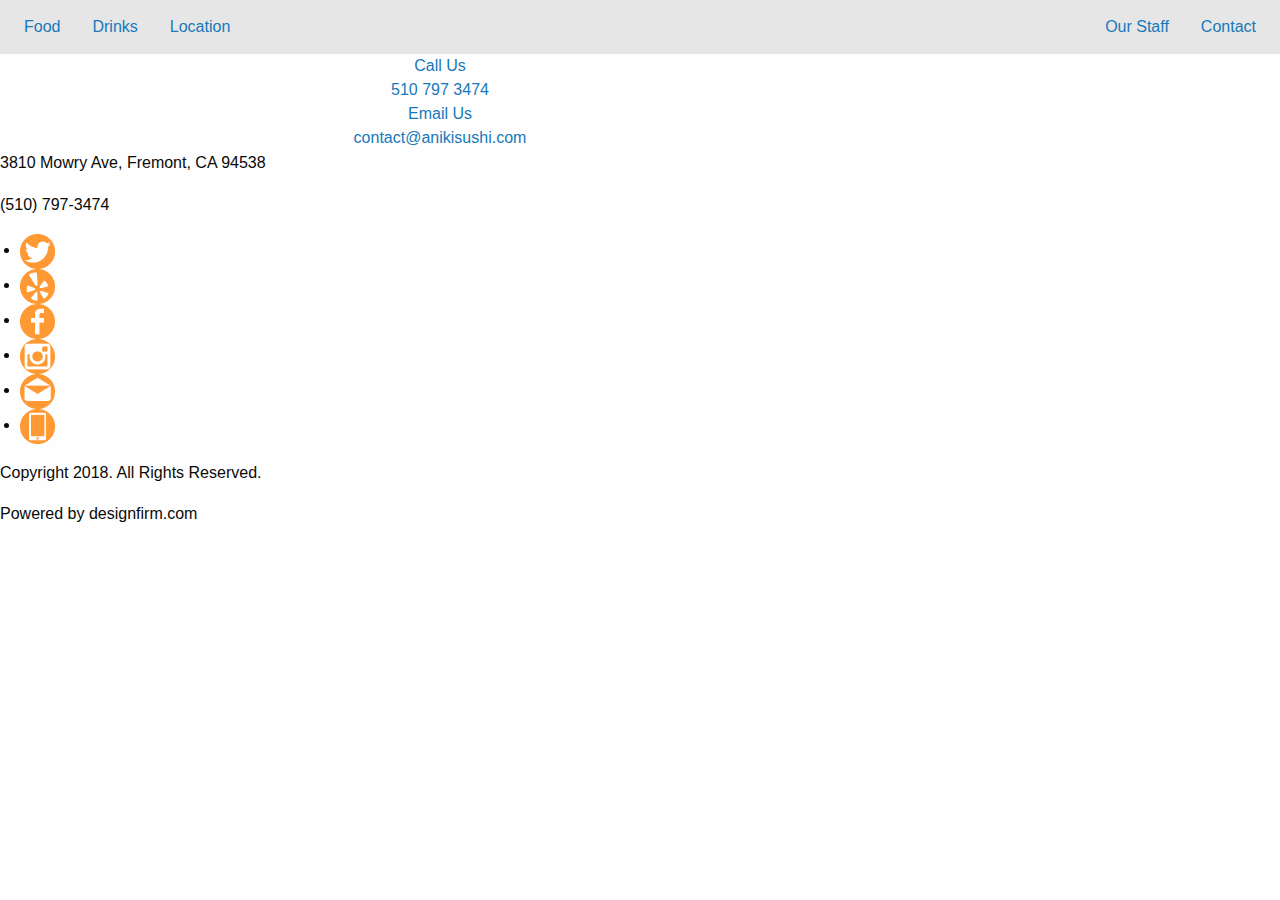
==== pages/contact.html @ 39435c6e "initial contact commit" ====
<!doctype html>
<html class="no-js" lang="en" dir="ltr">
  <head>
    <!-- Global site tag (gtag.js) - Google Analytics -->
    <script async src="https://www.googletagmanager.com/gtag/js?id=UA-130548534-3"></script>
    <script>
      window.dataLayer = window.dataLayer || [];
      function gtag(){dataLayer.push(arguments);}
      gtag('js', new Date());
      gtag('config', 'UA-130548534-3');
    </script>

    <!--Compatibility-->
    <meta charset="utf-8">
    <meta http-equiv="X-UA-Compatible" content="ie=edge">

    <!-- Social Metadata-->
    <meta property="og:title" content="Aniki's Sushi and Sake Bar">
    <meta property="og:description" content="Aniki's is Located on Mowry Avenue and Fremont Boulevard.">
    <meta property="og:image" content="https://xs9734.github.io/anikisushi/images/contact_og.jpg">
    <meta property="og:url" content="https://xs9734.github.io/anikisushi/contact.html">
    <meta property="og:type" content="restaurant.restaurant">
    <meta name="twitter:title" content="Aniki's Sushi and Sake Bar ">
    <meta name="twitter:description" content="Aniki's is Located on Mowry Avenue and Fremont Boulevard.">
    <meta name="twitter:image" content="https://xs9734.github.io/anikisushi/images/food.jpg">
    <meta name="twitter:card" content="summary_large_image"> 



    <!-- Author & SEO Info-->
    <meta name="author" content="David Cervantes">
    <meta name="keywords" content="aniki, Sushi Bar, Sushi, Sake, Fremont, Sushi Restaurant, Japanese Cuisine, Food, location, map ">
    <meta name="description" content="Aniki's Sushi is a restaurant and sake bar located on Mowry Avenue and Fremont Boulevard in Fremont California. We are open every day, our hours are below.">
    <meta name="viewport" content="width=device-width, initial-scale=1.0">
    <title>Aniki's Sushi | Restaurant and Sake Bar</title>
    <link href="https://fonts.googleapis.com/css?family=Montserrat:400,700|Open+Sans:300i,400" rel="stylesheet"> 
    <link rel="stylesheet" href="../css/foundation.css">
    <link rel="stylesheet" href="../css/app.css">
  </head>
  <body>

    <!-- Mobile Navigation -->
    <div id="mobile-nav" class="title-bar topbar-center-logo-mobile" data-responsive-toggle="topbar-center-logo" data-hide-for="medium">
        <div class="title-bar-left">
          <div class="title-bar-title"><a href="index.html"><img src="../images/aniki_logo.png" alt="Aniki Sushi Logo"/></a></div>
        </div>
        <div class="title-bar-right">
          <button class="menu-icon" type="button" data-toggle="topbar-center-logo"></button>
        </div>
      </div>
  
  <!-- Tablet & Desktop Navigation -->
  <div class="top-bar topbar-center-logo" id="topbar-center-logo">
    <div class="top-bar-left">
      <ul class="menu vertical medium-horizontal">
        <li><a href="food.html">Food</a></li>
        <li><a href="drinks.html">Drinks</a></li>
        <li><a href="location.html">Location</a></li>
      </ul>
    </div>
    <div class="top-bar-center">
      <a href="#"><img src="https://placehold.it/100x39" alt="" /></a>
    </div>
    <div class="top-bar-right">
      <ul class="menu vertical medium-horizontal">
        <li><a href="staff.html">Our&nbsp;Staff</a></li>
        <li><a href="contact.html">Contact</a></li>

      </ul>
    </div>
  </div>

  <!-- Main Content -->
  <div class="grid-container">

    <!-- Call Tab -->
    <div id="first-box" class="grid-x grid-padding-x">
        <div class="small-12 large-8 cell nav-box-odd text-center">
          <a href="">
            Call Us
          </a>
        </div>
        <div class="small-12 large-8 cell nav-box-even text-center subhead">
            <a href="">
                510 797 3474
            </a>
          </div>
      </div>
      
      <!-- Email Tab-->
      <div class="grid-x grid-padding-x">
        <div class="small-12 large-8 cell nav-box-odd text-center">
            <a href="">
              Email Us
            </a>
          </div>
          <div class="small-12 large-8 cell nav-box-even text-center subhead">
              <a href="">
                contact@anikisushi.com
              </a>
            </div>
        </div>
    
  </div>

  <footer>
    <p> 3810 Mowry Ave, Fremont, CA 94538</p>
    <p> (510) 797-3474</p>
    <ul id="footer-social-list">
      <li>
        <a href="https://www.twitter.com/" target="_blank" rel="noreferrer"> 
          <img src="../images/social/twit.png" alt="" height="35px" width="35px">
        </a>
      </li>
      <li>
        <a href="https://www.yelp.com/biz/anikis-sushi-fremont" target="_blank" rel="noreferrer">        
          <img src="../images/social/yelp.png" alt="" height="35px" width="35px">
        </a>
      </li>
      <li>
        <a href="https://www.facebook.com/" target="_blank" rel="noreferrer"> 
          <img src="../images/social/face.png" alt="" height="35px" width="35px">
        </a>
      </li>
      <li>        
        <a href="https://www.instagram.com/" target="_blank" rel="noreferrer"> 
          <img src="../images/social/insta.png" alt="" height="35px" width="35px">
        </a>
      </li>
      <li>
        <a href="mailto:support@anikisushi.com">         
          <img src="../images/social/mail.png" alt="" height="35px" width="35px">
        </a>
      </li>
      <li>
        <a href="tel:+18005550000"> 
          <img src="../images/social/phone.png" alt="" height="35px" width="35px">
        </a>
      </li>
    </ul>
    <p> Copyright 2018. All Rights Reserved.</p>
    <p> Powered by designfirm.com</p>
  </footer>

    <script src="../js/vendor/jquery.js"></script>
    <script src="../js/vendor/what-input.js"></script>
    <script src="../js/vendor/foundation.js"></script>
    <script src="../js/app.js"></script>
  </body>
</html>
---- css/app.css ----
/* Fonts

font-family: 'Montserrat', sans-serif; - Headings
font-family: 'Open Sans', sans-serif; - Text
font-family: 'Open Sans', sans-serif; italics - subtext

*/

@media only screen and (max-width: 40em) { 
body{
    background: #2C2924;
    font-family: 'Open Sans', sans-serif;
}

#mobile-nav{
    position: fixed;
    padding:25px 20px 8px 20px;

    background: #2C2924;
    border-bottom: 10px #F9B042 solid;
    /*
    
    Currently the box-shadow doesn't display properly. Disabled until fixed.

    z-index: 1;
    box-shadow: 0px -8px 50px 10px #000000;

    */
}

.menu-icon:hover::after {
    background: #F9B042;

    /*
    
    Currently the box-shadow doesn't display properly. Disabled until fixed.

    box-shadow: 0 7px 0 #F9B042, 0 14px 0 #F9B042;

    */
}

.grid-container{
    padding:0;
}
#map{
    width:100%;
    height:400px;
    padding-top:8%;
}
.tabes{
    max-width:100%;
}
#first-box{
    padding-top:70px;
    padding-left:0;
    padding-right:0;
    padding-bottom:0;
}

.nav-box-odd{
    padding:0;
    background: #8CC63E;
    overflow: hidden;
}

.nav-box-even{
    padding:0;
    background: #F9B042;
    overflow: hidden;
}

.nav-box-odd a {
    width:100%;
    height:100%;
    display:block;
    overflow:auto;
    text-decoration: unset;
    text-shadow: 0 0 0 #2c2924;
    color: #2c2924;
    font-size: 5em;
    font-family: 'Montserrat', sans-serif;
    transition: 1s;
}

.nav-box-odd a:hover,
.nav-box-even a:hover,
.nav-box-odd a:active,
.nav-box-even a:active {
    text-shadow: 0 0 0 #2c2924;
    transition: 1s;
}

.nav-box-even a{
    width:100%;
    height:100%;
    width:100%;
    height:100%;
    display:block;
    overflow:auto;
    text-shadow: 0 0 0 #2c2924;
    text-decoration: unset;
    color: #2c2924;
    font-size: 5em;
    font-family: 'Montserrat', sans-serif;
    transition: 1s;
}

footer{
    text-align:center;
    font-family: 'Open Sans', sans-serif;
    background: #2c2924;
    color: #ffffff;
    border-top:10px #F9B042 solid;
    /*

    Currently the box-shadow doesn't display properly. Disabled until fixed.

    box-shadow:0px 8px 50px 10px #000000;

    */
}

#footer-social-list{
    margin:0;
    padding: 0 0 15px 0;
    align-content: center;
}
#footer-social-list li{
    padding:10px;
    display:inline;
}

#topbar-center-logo{
    background: #4a7900;
    position:fixed;
    display:flex;
    top:10%;
    height:80%;
    width:100%;
    transition: display 2s linear 1s;

}

.top-bar, .top-bar ul{
    background:transparent;
}

.top-bar ul a:hover,
.top-bar ul a:active {
    text-shadow: 0 0 0 #2c2924;
    font-size:3.5em;
    transition: 1s;
}

.top-bar ul a {
    width:100%;
    height:100%;
    display:block;
    overflow:auto;
    text-decoration: unset;
    text-shadow: 0 0 0 #2c2924;
    color: #ffffff;
    font-size: 3em;
    font-family: 'Montserrat', sans-serif;
    transition: 1s;
}

.top-bar-center{
    visibility:hidden;
    height:0;
    width:0;
}

#address{
    font-size:unset;
}

.subhead{
    font-size:0.5em;
}

} /* max-width 640px, mobile-only styles, use when QAing mobile issues */
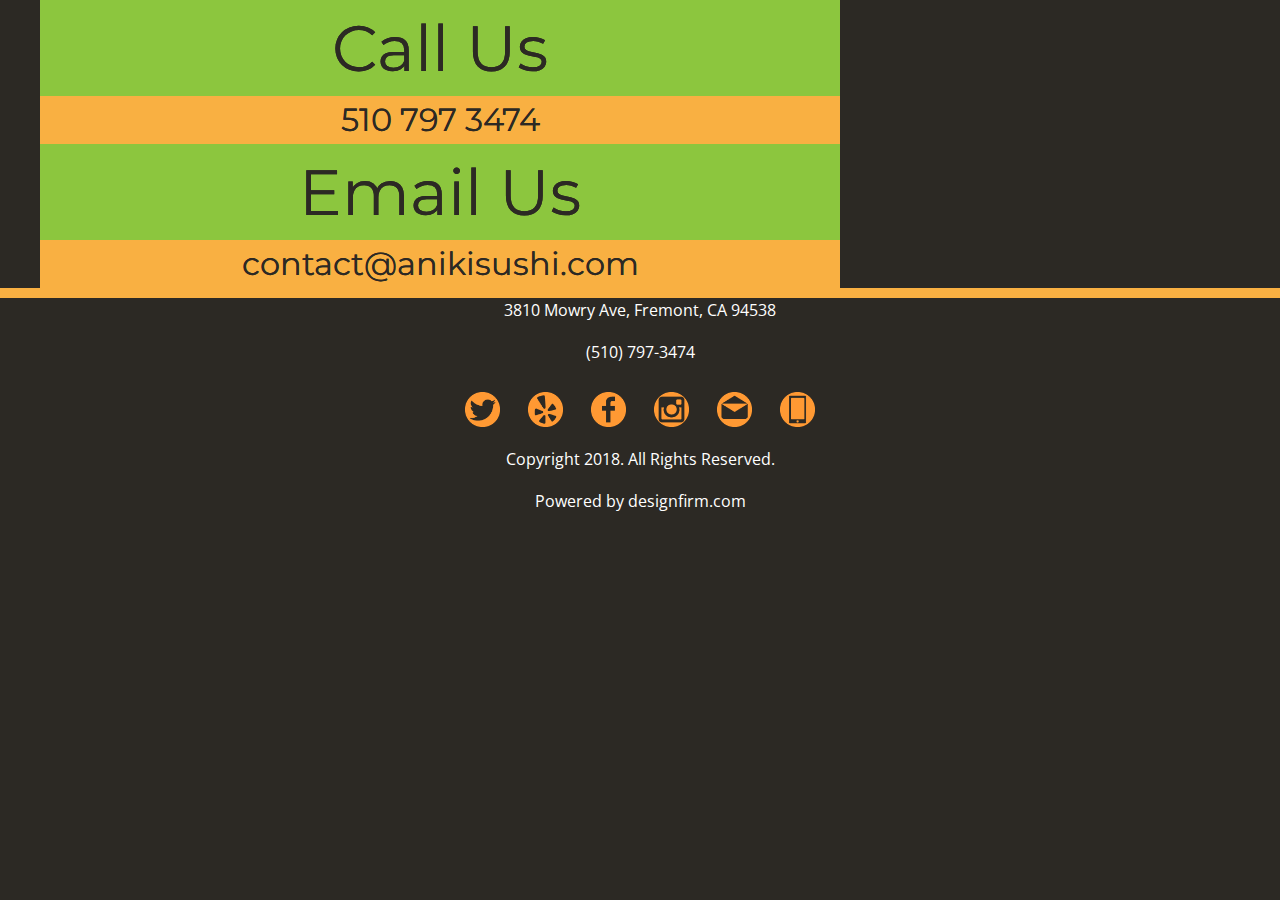
==== commit 8ef7c661: "nav" ====
--- a/pages/contact.html
+++ b/pages/contact.html
@@ -40,35 +40,28 @@
   <body>
 
     <!-- Mobile Navigation -->
-    <div id="mobile-nav" class="title-bar topbar-center-logo-mobile" data-responsive-toggle="topbar-center-logo" data-hide-for="medium">
-        <div class="title-bar-left">
-          <div class="title-bar-title"><a href="index.html"><img src="../images/aniki_logo.png" alt="Aniki Sushi Logo"/></a></div>
-        </div>
-        <div class="title-bar-right">
-          <button class="menu-icon" type="button" data-toggle="topbar-center-logo"></button>
-        </div>
+    <div id="mobile-nav" class="title-bar topbar-center-logo-mobile" data-responsive-toggle="topbar-center-logo" data-hide-for="large">
+      <div class="title-bar-left">
+        <div class="title-bar-title"><a href="../index.html"><img src="../images/aniki_logo.png" alt="Aniki Sushi Logo"/></a></div>
       </div>
-  
-  <!-- Tablet & Desktop Navigation -->
-  <div class="top-bar topbar-center-logo" id="topbar-center-logo">
-    <div class="top-bar-left">
-      <ul class="menu vertical medium-horizontal">
-        <li><a href="food.html">Food</a></li>
-        <li><a href="drinks.html">Drinks</a></li>
-        <li><a href="location.html">Location</a></li>
-      </ul>
+      <div class="title-bar-right">
+        <button class="hollow button warning large" id="nav-button" type="button" data-toggle="example-dropdown-bottom-right" onclick="menubuttonanimate(this)">
+          <div class="bar1"></div>
+          <div class="bar2"></div>
+          <div class="bar3"></div>
+        </button>
+        <nav class="dropdown-pane" data-position="bottom" data-alignment="right" id="example-dropdown-bottom-right" data-dropdown data-auto-focus="true">
+          <!-- My dropdown content in here -->
+          <ul>
+            <li><a href="food.html">Food</a></li>
+            <li><a href="drinks.html">Drinks</a></li>
+            <li><a href="location.html">Location</a></li>
+            <li><a href="staff.html">Our&nbsp;Staff</a></li>
+            <li><a href="contact.html">Contact</a></li>
+          </ul>
+        </nav>
+      </div>
     </div>
-    <div class="top-bar-center">
-      <a href="#"><img src="https://placehold.it/100x39" alt="" /></a>
-    </div>
-    <div class="top-bar-right">
-      <ul class="menu vertical medium-horizontal">
-        <li><a href="staff.html">Our&nbsp;Staff</a></li>
-        <li><a href="contact.html">Contact</a></li>
-
-      </ul>
-    </div>
-  </div>
 
   <!-- Main Content -->
   <div class="grid-container">
--- a/css/app.css
+++ b/css/app.css
@@ -6,51 +6,50 @@
 
 */
 
-@media only screen and (max-width: 40em) { 
+
 body{
     background: #2C2924;
     font-family: 'Open Sans', sans-serif;
 }
 
+a{
+    font-family: 'Montserrat', sans-serif;
+}
+
+.cell{
+    padding:0;
+}
+
 #mobile-nav{
     position: fixed;
     padding:25px 20px 8px 20px;
 
     background: #2C2924;
     border-bottom: 10px #F9B042 solid;
-    /*
-    
-    Currently the box-shadow doesn't display properly. Disabled until fixed.
-
-    z-index: 1;
-    box-shadow: 0px -8px 50px 10px #000000;
-
-    */
-}
-
-.menu-icon:hover::after {
-    background: #F9B042;
-
-    /*
-    
-    Currently the box-shadow doesn't display properly. Disabled until fixed.
-
-    box-shadow: 0 7px 0 #F9B042, 0 14px 0 #F9B042;
-
-    */
+
+}
+
+.foodmenu{
+    margin-bottom:0;
 }
 
 .grid-container{
     padding:0;
 }
+
+#map-wrapper{
+    height:410px;
+}
+
 #map{
     width:100%;
-    height:400px;
-    padding-top:8%;
-}
+    height:410px;
+}
+
 .tabes{
     max-width:100%;
 }
+
 #first-box{
     padding-top:70px;
     padding-left:0;
@@ -70,6 +69,37 @@
     overflow: hidden;
 }
 
+.nav-box-even-sub{
+    padding:0;
+    background: #F9B042;
+    overflow: hidden;
+}
+
+.day{
+    font-size: 2em;
+}
+
+.nav-box-sub{
+    padding:0;
+    font-size: 1.5em;
+    background: #4A7900;
+    overflow: hidden;
+    color: #FFFFFF;
+}
+
+.food-item{
+    padding:5px 0 5px 5px;
+    font-size: 1em;
+    background: #4A7900;
+    overflow: hidden;
+    color: #FFFFFF;
+}
+
+.food-item p{
+    margin:0;
+    text-align: left;
+}
+
 .nav-box-odd a {
     width:100%;
     height:100%;
@@ -78,15 +108,17 @@
     text-decoration: unset;
     text-shadow: 0 0 0 #2c2924;
     color: #2c2924;
-    font-size: 5em;
+    font-size: 4em;
     font-family: 'Montserrat', sans-serif;
     transition: 1s;
 }
 
 .nav-box-odd a:hover,
 .nav-box-even a:hover,
+.nav-box-even-sub a:hover,
 .nav-box-odd a:active,
-.nav-box-even a:active {
+.nav-box-even a:active,
+.nav-box-even-sub a:active {
     text-shadow: 0 0 0 #2c2924;
     transition: 1s;
 }
@@ -101,7 +133,22 @@
     text-shadow: 0 0 0 #2c2924;
     text-decoration: unset;
     color: #2c2924;
-    font-size: 5em;
+    font-size: 4em;
+    font-family: 'Montserrat', sans-serif;
+    transition: 1s;
+}
+
+.nav-box-even-sub a{
+    width:100%;
+    height:100%;
+    width:100%;
+    height:100%;
+    display:block;
+    overflow:auto;
+    text-shadow: 0 0 0 #2c2924;
+    text-decoration: unset;
+    color: #2c2924;
+    font-size: 2em;
     font-family: 'Montserrat', sans-serif;
     transition: 1s;
 }
@@ -131,46 +178,26 @@
     display:inline;
 }
 
-#topbar-center-logo{
-    background: #4a7900;
-    position:fixed;
-    display:flex;
-    top:10%;
-    height:80%;
-    width:100%;
-    transition: display 2s linear 1s;
-
-}
-
-.top-bar, .top-bar ul{
-    background:transparent;
-}
-
-.top-bar ul a:hover,
-.top-bar ul a:active {
-    text-shadow: 0 0 0 #2c2924;
-    font-size:3.5em;
-    transition: 1s;
-}
-
-.top-bar ul a {
-    width:100%;
-    height:100%;
-    display:block;
-    overflow:auto;
-    text-decoration: unset;
-    text-shadow: 0 0 0 #2c2924;
-    color: #ffffff;
-    font-size: 3em;
-    font-family: 'Montserrat', sans-serif;
-    transition: 1s;
-}
-
-.top-bar-center{
-    visibility:hidden;
-    height:0;
-    width:0;
-}
+ul {
+    list-style-type: none;
+    margin: 0;
+    padding: 0;
+  }
+
+li a:link, li a:visited {
+    color: #FFFFFF;
+    font-size: 2em;
+  }
+  
+li a:hover {
+    color: #F9B042;
+    font-size: 2em;
+  }
+  
+li a:active {
+    color: #F9B042;
+    font-size: 2em;
+  }
 
 #address{
     font-size:unset;
@@ -180,4 +207,47 @@
     font-size:0.5em;
 }
 
-} /* max-width 640px, mobile-only styles, use when QAing mobile issues */
+.submenu{
+    margin-left:0;
+}
+
+#nav-button{
+    border-radius:100%;
+}
+
+.dropdown-pane{
+    background:#4A7900;
+    border: 3px solid #F9B042;
+    border-radius:5px;
+    text-align:center;
+    box-shadow: 0px 0px 11px 0px #000000;
+}
+
+@media only screen and (min-width: 40.063em) and (max-width: 64em) { 
+    #nav-button{
+        border-radius:100%;
+        font-size:2.25em;
+    }
+
+
+}
+.bar1, .bar2, .bar3 {
+    width: 35px;
+    height: 5px;
+    background-color: #F9B042;
+    margin: 6px 0;
+    transition: 0.4s;
+  }
+
+  .change .bar1 {
+    -webkit-transform: rotate(-45deg) translate(-9px, 6px);
+    transform: rotate(-45deg) translate(-9px, 6px);
+  }
+  
+  .change .bar2 {opacity: 0;}
+  
+  .change .bar3 {
+    -webkit-transform: rotate(45deg) translate(-8px, -8px);
+    transform: rotate(45deg) translate(-8px, -8px);
+  }
+/* max-width 640px, mobile-only styles, use when QAing mobile issues */
